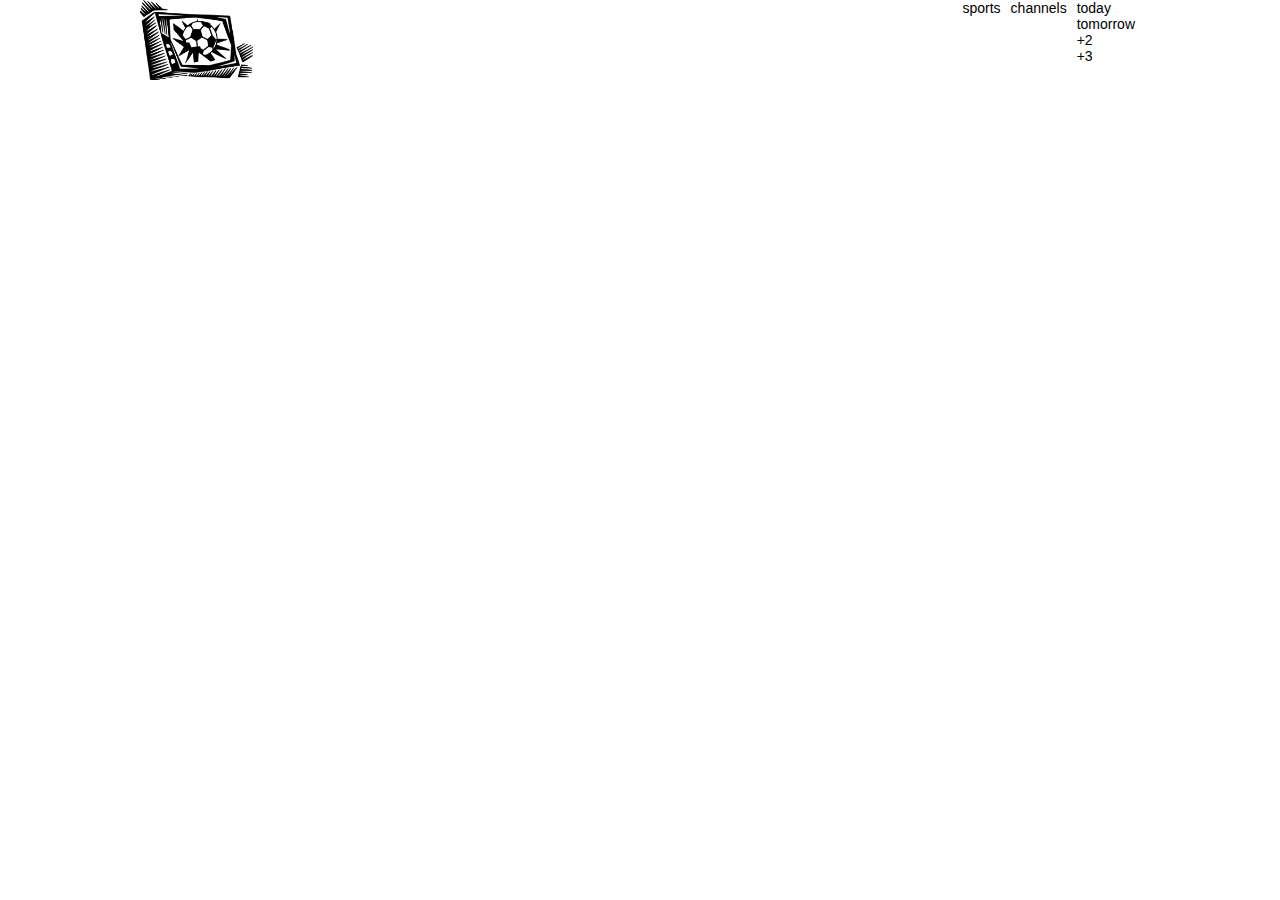
==== index.html @ 1da6aa52 "filters are working" ====
<!DOCTYPE html>
<html>
  <head>
    <title>Sports on TV</title>
		<meta name="viewport" content="width=device-width, initial-scale=1">
    <link rel="stylesheet" href="css/style.css" type="text/css">
    <script src="https://ajax.googleapis.com/ajax/libs/jquery/3.1.1/jquery.min.js"></script>
    <!-- <script src="https://cdnjs.cloudflare.com/ajax/libs/underscore.js/1.8.3/underscore-min.js"></script> -->

   </head>
  <body>
		<div id="header">
			<div id="logo"><img src="img/logo.png"></div>
			<div id="filter-buttons">
				<span id="day-filter-btn">
					<div class="today-select date-select">today</div>
					<div class="tomorrow-select date-select">tomorrow</div>
					<div class="two-select date-select">+2</div>
					<div class="three-select date-select">+3</div>
				</span>
				<span id="channel-filter-btn">channels</span>
				<span id="sport-filter-btn">sports</span>
			</div>
		</div>
		<div id="filter-containers">
      <div id="close-filters">X</div>
			<div id="match-filters">
				<div id="sport-filters"></div>
				<div id="channel-filters"></div>
				<div id="competition-filters"></div>
			</div>
		</div>
		<div id="match-list">
      <table id='match-table'></table>
    </div>
		<div id="loading"><img class="loader-img" src="img/cube.gif"></div>
		<script type="text/javascript" src="js/main.js"></script>
  </body>
</html>
---- css/style.css ----
body {
  width: 1000px;
  margin: auto;
  background-color: white;
  font-family: sans-serif;
  font-size: 14px;
}
@media only screen and (max-width: 1024px) {
    body {
        width: 730px;
    }
}
@media only screen and (max-width: 768px) {
    body {
        width: 100%;
        margin: auto 0;
    }
}

#loading {
  width: 100%;
  height: 100%;
  position: absolute;
  top: 0;
  left: 0;
  background-color: rgba(255, 255, 255, 0.8);
}

img.loader-img {
    top: 50%;
    left: 50%;
    position: relative;
    transform: translate(-60px, -60px);
}
#logo {
  float: left;
  padding-right: 10px;
}

#logo img {
  height: 80px;
}

div#close-filters {
  background-color: white;
  color: black;
  padding: 7px 10px;
  font-weight: bold;
  border-radius: 100px;
  border: 1px solid black;
  width: 10px;
  position: absolute;
  right: -15px;
  top: -15px;
}
@media only screen and (max-width: 768px) {
  div#close-filters {
    right: 0px;
  }
}

#filter-buttons span {
  float: right;
  padding: 0 5px;
}

span.filter {
  padding: 0 10px;
}

div#filter-containers, #sport-filters, #channel-filters, #competition-filters {
  display: none;
}

div#filter-containers {
  width: 1000px;
  position: absolute;
  margin-top: 20px;
}

div#match-filters {
    width: 250px;
    border: 1px solid black;
    padding: 5px;
    background-color: white;
    float: right;
}

@media only screen and (max-width: 1024px) {
  div#filter-containers {
    width: 730px;
  }
}
@media only screen and (max-width: 768px) {
  div#filter-containers {
    width: 100%;
  }
  div#match-filters {
      width: auto;
  }
}

div#match-list {
    width: 100%;
    margin: auto;
    text-align: center;
}

#header, table#match-table {
    width: 100%;
    margin: auto;
}

/*#header {
  height: 20px;
}*/

tr.match-tr {
    height: 100px;
    /*border-bottom: 1px solid grey;
    border-right: 1px solid grey;*/
    /*border-spacing:5em;*/
}

tr.tr-space {
    height: 20px;
}

td {
    padding: 5px;
}

td.match-time {
    font-size: 1.5em;
}


td .match-evt-match {
  font-size: 1.5em;
}
td .match-evt-competition {
  font-size: 1em;
}

td.match-channels {
  width: 140px;
}

td.competition-nfl-matches {
  background-color: blue;
  color: white;
}

@media only screen and (max-width: 600px) {
  td.match-time {
    display: block;
    padding-top: 20%;
    font-size: 1.2em;
  }
  td.match-sport {
    display: block;
  }
  td .match-evt-match {
    font-size: 1.2em;
  }
  td.match-channels {
    width: 80px;
  }
  .match-channels img {
    width: 60px;
  }
}

.filter-sport.visible, .filter-channel.visible, .filter-competition.visible {
  background-color: grey;
}
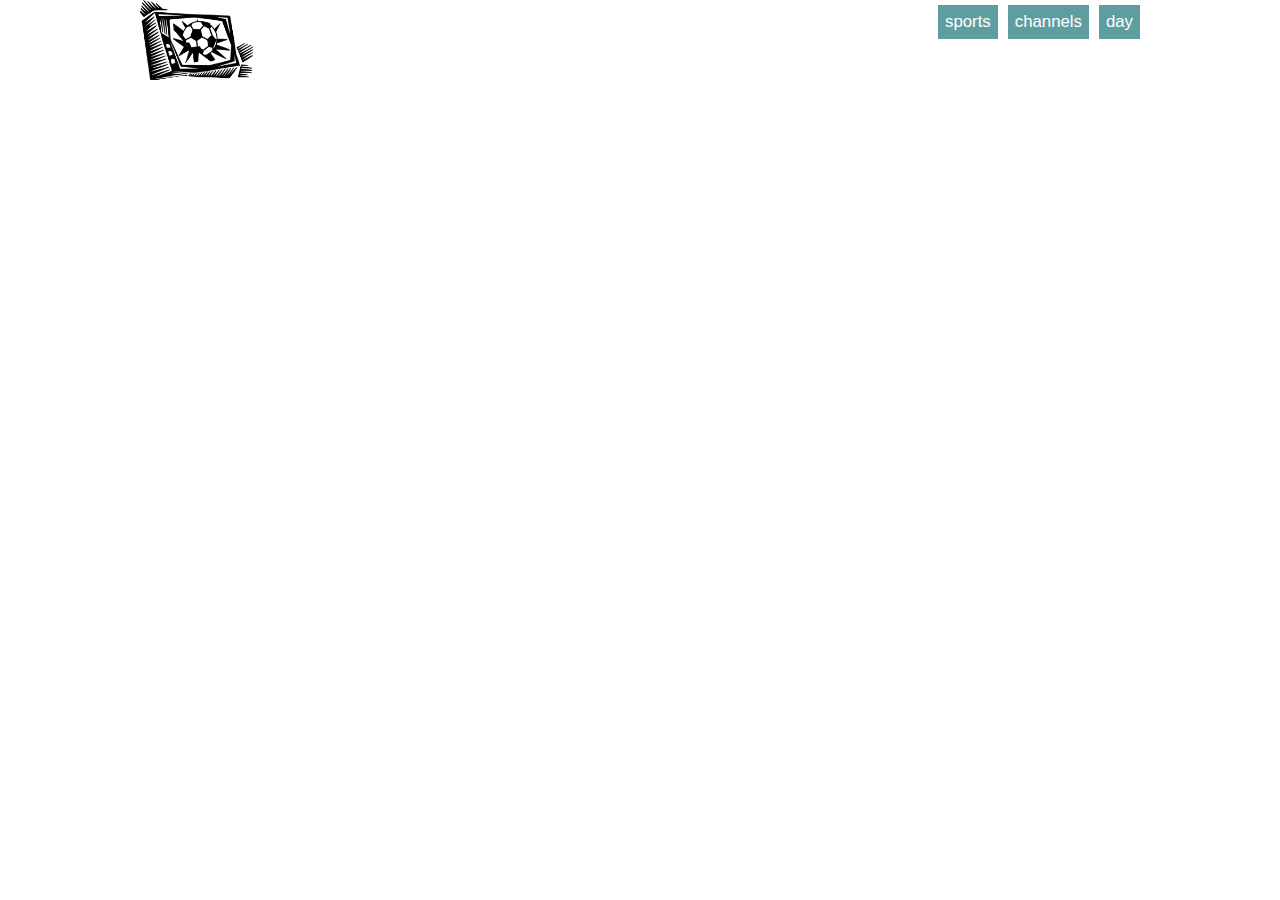
==== commit 855895e3: "days as normal filter" ====
--- a/index.html
+++ b/index.html
@@ -12,22 +12,24 @@
 		<div id="header">
 			<div id="logo"><img src="img/logo.png"></div>
 			<div id="filter-buttons">
-				<span id="day-filter-btn">
-					<div class="today-select date-select">today</div>
-					<div class="tomorrow-select date-select">tomorrow</div>
-					<div class="two-select date-select">+2</div>
-					<div class="three-select date-select">+3</div>
-				</span>
-				<span id="channel-filter-btn">channels</span>
+				<span id="day-filter-btn">day</span>
+        <span id="channel-filter-btn">channels</span>
 				<span id="sport-filter-btn">sports</span>
 			</div>
 		</div>
 		<div id="filter-containers">
       <div id="close-filters">X</div>
+      <div id="clear-filters">[-]</div>
 			<div id="match-filters">
 				<div id="sport-filters"></div>
 				<div id="channel-filters"></div>
 				<div id="competition-filters"></div>
+        <div id="day-filters">
+					<div class="today-select date-select filter">today</div>
+					<div class="tomorrow-select date-select filter">tomorrow</div>
+					<div class="two-select date-select filter">+2</div>
+					<div class="three-select date-select filter">+3</div>
+				</div>
 			</div>
 		</div>
 		<div id="match-list">
--- a/css/style.css
+++ b/css/style.css
@@ -41,48 +41,82 @@
   height: 80px;
 }
 
-div#close-filters {
+div#close-filters, div#clear-filters {
   background-color: white;
-  color: black;
-  padding: 7px 10px;
+  color: cadetblue;
+  padding: 6px 10px;
   font-weight: bold;
-  border-radius: 100px;
-  border: 1px solid black;
+  /*border-radius: 100px;*/
+  border: 2px solid cadetblue;
   width: 10px;
   position: absolute;
-  right: -15px;
-  top: -15px;
-}
-@media only screen and (max-width: 768px) {
-  div#close-filters {
-    right: 0px;
-  }
+  top: -10px;
+  cursor: pointer;
+}
+div#close-filters:hover, div#clear-filters:hover {
+  background-color: cadetblue;
+  color: white;
+}
+
+div#close-filters {
+  right: 0px;
+}
+
+div#clear-filters {
+  padding: 5px 14px 7px 9px;
+  right: 40px;
 }
 
 #filter-buttons span {
-  float: right;
-  padding: 0 5px;
-}
-
-span.filter {
-  padding: 0 10px;
+    float: right;
+    padding: 5px;
+    background: cadetblue;
+    color: white;
+    margin: 5px 0 5px 10px;
+    font-size: 1.2em;
+    border: 2px solid cadetblue;
+    cursor: pointer;
+}
+
+#filter-buttons span:hover {
+    background: white;
+    color: cadetblue;
+}
+
+.filter {
+    float: left;
+    padding: 5px;
+    margin: 5px;
+    color: white;
+    background-color: cadetblue;
+    border: 2px solid cadetblue;
+    cursor: pointer;
+}
+.filter:hover {
+    color: cadetblue;
+    background-color: white;
+}
+
+.filter img {
+  pointer-events: none;
 }
 
 div#filter-containers, #sport-filters, #channel-filters, #competition-filters {
   display: none;
+  padding-top: 5px;
 }
 
 div#filter-containers {
   width: 1000px;
   position: absolute;
-  margin-top: 20px;
+  margin-top: 55px;
 }
 
 div#match-filters {
     width: 250px;
-    border: 1px solid black;
-    padding: 5px;
-    background-color: white;
+    border: 2px solid cadetblue;
+    padding: 5px;
+    background-color: rgba(255, 255, 255, 0.8);
     float: right;
 }
 
@@ -117,13 +151,6 @@
 
 tr.match-tr {
     height: 100px;
-    /*border-bottom: 1px solid grey;
-    border-right: 1px solid grey;*/
-    /*border-spacing:5em;*/
-}
-
-tr.tr-space {
-    height: 20px;
 }
 
 td {
@@ -138,6 +165,7 @@
 td .match-evt-match {
   font-size: 1.5em;
 }
+
 td .match-evt-competition {
   font-size: 1em;
 }
@@ -172,5 +200,5 @@
 }
 
 .filter-sport.visible, .filter-channel.visible, .filter-competition.visible {
-  background-color: grey;
-}
+  background-color: teal;
+}
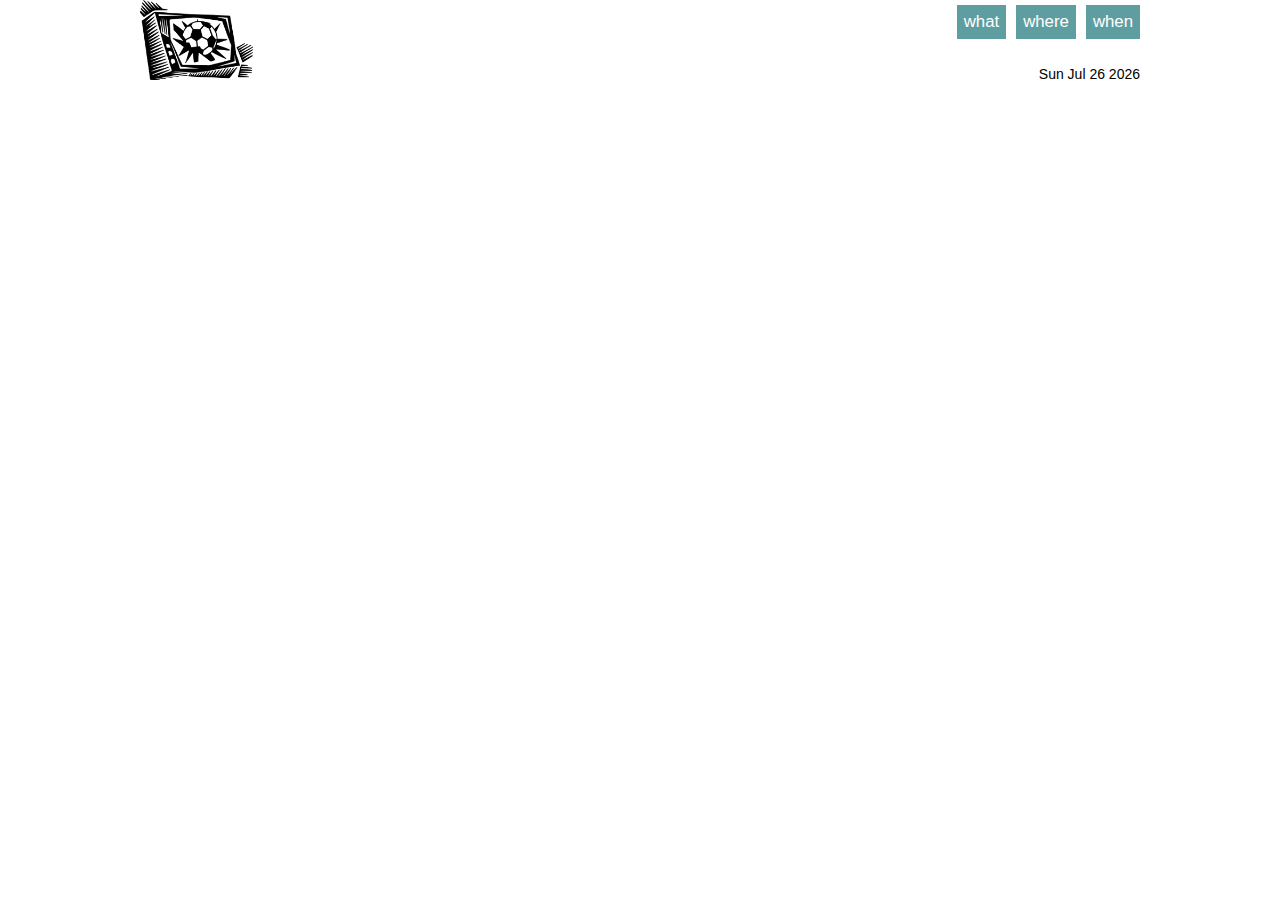
==== commit 510d3bc4: "add channel images" ====
--- a/index.html
+++ b/index.html
@@ -12,19 +12,20 @@
 		<div id="header">
 			<div id="logo"><img src="img/logo.png"></div>
 			<div id="filter-buttons">
-				<span id="day-filter-btn">day</span>
-        <span id="channel-filter-btn">channels</span>
-				<span id="sport-filter-btn">sports</span>
+				<span id="day-filter-btn" class="filter-btn" data-popup="day-filters">when</span>
+        <span id="channel-filter-btn" class="filter-btn" data-popup="channel-filters">where</span>
+				<span id="sport-filter-btn" class="filter-btn" data-popup="sport-filters">what</span>
+        <div id="date"></div>
 			</div>
 		</div>
 		<div id="filter-containers">
       <div id="close-filters">X</div>
       <div id="clear-filters">[-]</div>
 			<div id="match-filters">
-				<div id="sport-filters"></div>
-				<div id="channel-filters"></div>
-				<div id="competition-filters"></div>
-        <div id="day-filters">
+				<div id="sport-filters" class="filter-popup"></div>
+				<div id="channel-filters" class="filter-popup"></div>
+				<div id="competition-filters" class="filter-popup"></div>
+        <div id="day-filters" class="filter-popup">
 					<div class="today-select date-select filter">today</div>
 					<div class="tomorrow-select date-select filter">tomorrow</div>
 					<div class="two-select date-select filter">+2</div>
--- a/css/style.css
+++ b/css/style.css
@@ -50,12 +50,15 @@
   border: 2px solid cadetblue;
   width: 10px;
   position: absolute;
-  top: -10px;
+  top: -15px;
   cursor: pointer;
 }
-div#close-filters:hover, div#clear-filters:hover {
-  background-color: cadetblue;
-  color: white;
+
+@media only screen and (min-width : 992px) {
+  div#close-filters:hover, div#clear-filters:hover {
+    background-color: cadetblue;
+    color: white;
+  }
 }
 
 div#close-filters {
@@ -66,6 +69,12 @@
   padding: 5px 14px 7px 9px;
   right: 40px;
 }
+
+#filter-buttons {
+    width: 200px;
+    float: right;
+}
+
 
 #filter-buttons span {
     float: right;
@@ -78,9 +87,15 @@
     cursor: pointer;
 }
 
-#filter-buttons span:hover {
-    background: white;
-    color: cadetblue;
+#filter-buttons span.active {
+    background: teal;
+}
+
+@media only screen and (min-width : 992px) {
+  #filter-buttons span:hover {
+      background: white;
+      color: cadetblue;
+  }
 }
 
 .filter {
@@ -92,13 +107,15 @@
     border: 2px solid cadetblue;
     cursor: pointer;
 }
-.filter:hover {
-    color: cadetblue;
-    background-color: white;
-}
-
+@media only screen and (min-width : 992px) {
+  .filter:hover {
+      color: cadetblue;
+      background-color: white;
+  }
+}
 .filter img {
   pointer-events: none;
+  width: 75px;
 }
 
 div#filter-containers, #sport-filters, #channel-filters, #competition-filters {
@@ -109,11 +126,11 @@
 div#filter-containers {
   width: 1000px;
   position: absolute;
-  margin-top: 55px;
+  margin-top: 60px;
 }
 
 div#match-filters {
-    width: 250px;
+    width: 297px;
     border: 2px solid cadetblue;
     padding: 5px;
     background-color: rgba(255, 255, 255, 0.8);
@@ -132,6 +149,10 @@
   div#match-filters {
       width: auto;
   }
+}
+#date {
+  float: right;
+  margin-top: 22px;
 }
 
 div#match-list {
@@ -199,6 +220,6 @@
   }
 }
 
-.filter-sport.visible, .filter-channel.visible, .filter-competition.visible {
+.filter.visible {
   background-color: teal;
 }
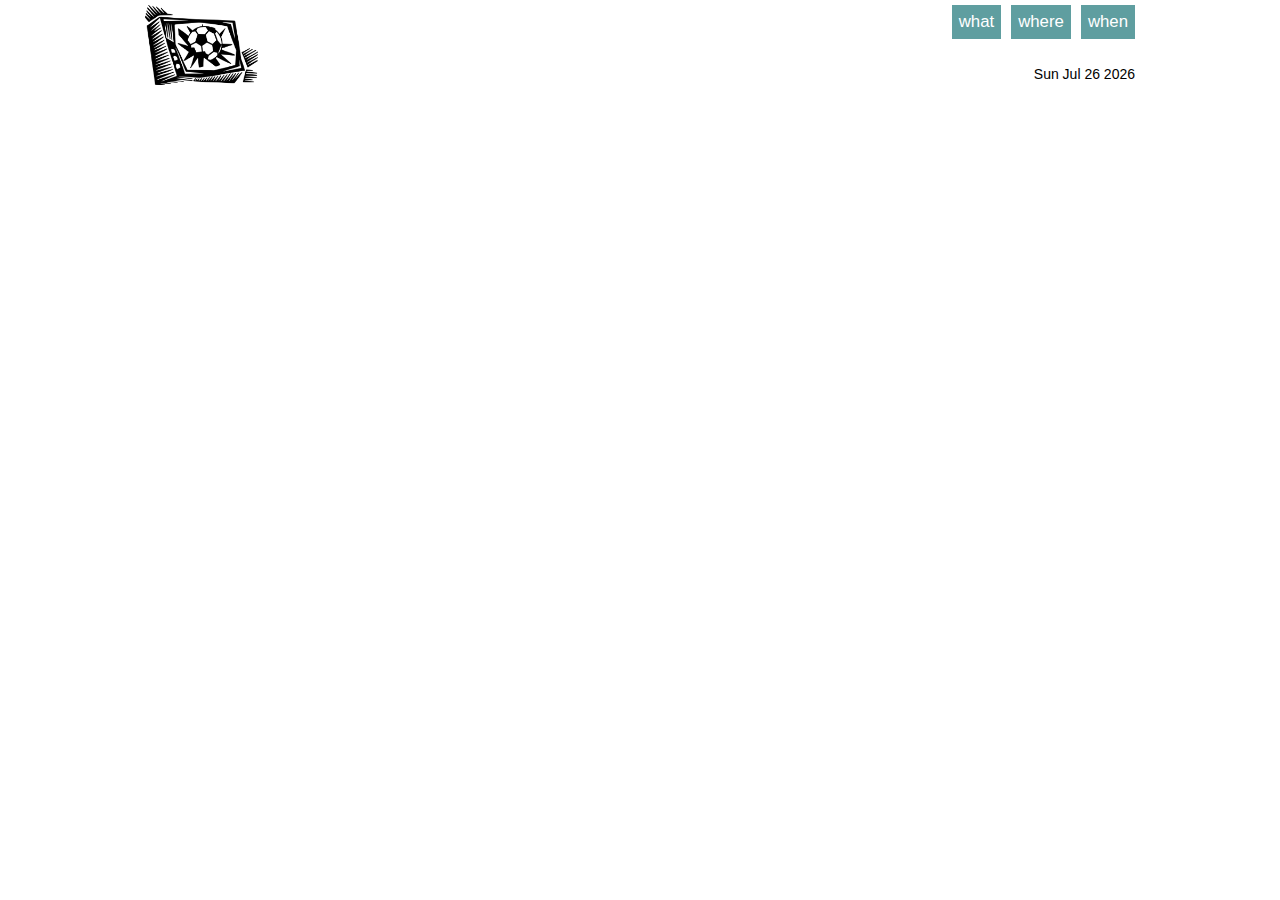
==== commit 26eb6825: "style matches with two channels" ====
--- a/index.html
+++ b/index.html
@@ -1,31 +1,30 @@
 <!DOCTYPE html>
 <html>
-  <head>
-    <title>Sports on TV</title>
+	<head>
+		<title>Sports on TV</title>
 		<meta name="viewport" content="width=device-width, initial-scale=1">
-    <link rel="stylesheet" href="css/style.css" type="text/css">
-    <script src="https://ajax.googleapis.com/ajax/libs/jquery/3.1.1/jquery.min.js"></script>
-    <!-- <script src="https://cdnjs.cloudflare.com/ajax/libs/underscore.js/1.8.3/underscore-min.js"></script> -->
-
-   </head>
-  <body>
+		<link rel="stylesheet" href="css/style.css" type="text/css">
+		<link rel="apple-touch-icon" href="apple-touch-icon.png">
+		<script src="https://ajax.googleapis.com/ajax/libs/jquery/3.1.1/jquery.min.js"></script>
+	 </head>
+	<body>
 		<div id="header">
 			<div id="logo"><img src="img/logo.png"></div>
 			<div id="filter-buttons">
 				<span id="day-filter-btn" class="filter-btn" data-popup="day-filters">when</span>
-        <span id="channel-filter-btn" class="filter-btn" data-popup="channel-filters">where</span>
+				<span id="channel-filter-btn" class="filter-btn" data-popup="channel-filters">where</span>
 				<span id="sport-filter-btn" class="filter-btn" data-popup="sport-filters">what</span>
-        <div id="date"></div>
+				<div id="date"></div>
 			</div>
 		</div>
 		<div id="filter-containers">
-      <div id="close-filters">X</div>
-      <div id="clear-filters">[-]</div>
+			<div id="close-filters">X</div>
+			<div id="clear-filters">[-]</div>
 			<div id="match-filters">
 				<div id="sport-filters" class="filter-popup"></div>
 				<div id="channel-filters" class="filter-popup"></div>
 				<div id="competition-filters" class="filter-popup"></div>
-        <div id="day-filters" class="filter-popup">
+				<div id="day-filters" class="filter-popup">
 					<div class="today-select date-select filter">today</div>
 					<div class="tomorrow-select date-select filter">tomorrow</div>
 					<div class="two-select date-select filter">+2</div>
@@ -34,9 +33,18 @@
 			</div>
 		</div>
 		<div id="match-list">
-      <table id='match-table'></table>
-    </div>
+			<table id='match-table'></table>
+		</div>
 		<div id="loading"><img class="loader-img" src="img/cube.gif"></div>
 		<script type="text/javascript" src="js/main.js"></script>
-  </body>
+		<script>
+			(function(i,s,o,g,r,a,m){i['GoogleAnalyticsObject']=r;i[r]=i[r]||function(){
+				(i[r].q=i[r].q||[]).push(arguments)},i[r].l=1*new Date();a=s.createElement(o),
+				m=s.getElementsByTagName(o)[0];a.async=1;a.src=g;m.parentNode.insertBefore(a,m)
+			})(window,document,'script','https://www.google-analytics.com/analytics.js','ga');
+			ga('create', 'UA-91310362-1', 'auto');
+			ga('send', 'pageview');
+			ga('send', 'event', 'Load day', 'day-0', 'initial!!label-load-day');
+		</script>
+	</body>
 </html>
--- a/css/style.css
+++ b/css/style.css
@@ -1,225 +1,236 @@
 body {
-  width: 1000px;
-  margin: auto;
-  background-color: white;
-  font-family: sans-serif;
-  font-size: 14px;
+	width: 1000px;
+	margin: auto;
+	background-color: white;
+	font-family: sans-serif;
+	font-size: 14px;
 }
 @media only screen and (max-width: 1024px) {
-    body {
-        width: 730px;
-    }
+		body {
+				width: 730px;
+		}
 }
 @media only screen and (max-width: 768px) {
-    body {
-        width: 100%;
-        margin: auto 0;
-    }
+		body {
+				width: 100%;
+				margin: auto 0;
+		}
 }
 
 #loading {
-  width: 100%;
-  height: 100%;
-  position: absolute;
-  top: 0;
-  left: 0;
-  background-color: rgba(255, 255, 255, 0.8);
+	width: 100%;
+	height: 100%;
+	position: absolute;
+	top: 0;
+	left: 0;
+	background-color: rgba(255, 255, 255, 0.8);
 }
 
 img.loader-img {
-    top: 50%;
-    left: 50%;
-    position: relative;
-    transform: translate(-60px, -60px);
+		top: 50%;
+		left: 50%;
+		position: relative;
+		transform: translate(-60px, -60px);
 }
 #logo {
-  float: left;
-  padding-right: 10px;
+	float: left;
+	padding: 5px;
 }
 
 #logo img {
-  height: 80px;
+	height: 80px;
 }
 
 div#close-filters, div#clear-filters {
-  background-color: white;
-  color: cadetblue;
-  padding: 6px 10px;
-  font-weight: bold;
-  /*border-radius: 100px;*/
-  border: 2px solid cadetblue;
-  width: 10px;
-  position: absolute;
-  top: -15px;
-  cursor: pointer;
+	background-color: white;
+	color: cadetblue;
+	padding: 6px 10px;
+	font-weight: bold;
+	border: 2px solid cadetblue;
+	width: 10px;
+	position: absolute;
+	top: -15px;
+	cursor: pointer;
 }
 
 @media only screen and (min-width : 992px) {
-  div#close-filters:hover, div#clear-filters:hover {
-    background-color: cadetblue;
-    color: white;
-  }
+	div#close-filters:hover, div#clear-filters:hover {
+		background-color: cadetblue;
+		color: white;
+	}
 }
 
 div#close-filters {
-  right: 0px;
+	right: 0px;
 }
 
 div#clear-filters {
-  padding: 5px 14px 7px 9px;
-  right: 40px;
+	padding: 5px 14px 7px 9px;
+	right: 40px;
 }
 
 #filter-buttons {
-    width: 200px;
-    float: right;
+		width: 200px;
+		float: right;
+		padding-right: 5px;
 }
 
 
 #filter-buttons span {
-    float: right;
-    padding: 5px;
-    background: cadetblue;
-    color: white;
-    margin: 5px 0 5px 10px;
-    font-size: 1.2em;
-    border: 2px solid cadetblue;
-    cursor: pointer;
+		float: right;
+		padding: 5px;
+		background: cadetblue;
+		color: white;
+		margin: 5px 0 5px 10px;
+		font-size: 1.2em;
+		border: 2px solid cadetblue;
+		cursor: pointer;
 }
 
 #filter-buttons span.active {
-    background: teal;
+		background: teal;
 }
 
 @media only screen and (min-width : 992px) {
-  #filter-buttons span:hover {
-      background: white;
-      color: cadetblue;
-  }
+	#filter-buttons span:hover {
+			background: white;
+			color: cadetblue;
+	}
 }
 
 .filter {
-    float: left;
-    padding: 5px;
-    margin: 5px;
-    color: white;
-    background-color: cadetblue;
-    border: 2px solid cadetblue;
-    cursor: pointer;
+		float: left;
+		padding: 5px;
+		margin: 5px;
+		color: white;
+		background-color: cadetblue;
+		border: 2px solid cadetblue;
+		cursor: pointer;
 }
 @media only screen and (min-width : 992px) {
-  .filter:hover {
-      color: cadetblue;
-      background-color: white;
-  }
+	.filter:hover {
+			color: cadetblue;
+			background-color: white;
+	}
 }
 .filter img {
-  pointer-events: none;
-  width: 75px;
-}
-
-div#filter-containers, #sport-filters, #channel-filters, #competition-filters {
-  display: none;
-  padding-top: 5px;
+	pointer-events: none;
+	width: 75px;
+}
+
+div#filter-containers, #sport-filters, #channel-filters, #competition-filters, #day-filters {
+	display: none;
+	padding-top: 5px;
 }
 
 div#filter-containers {
-  width: 1000px;
-  position: absolute;
-  margin-top: 60px;
+	width: 1000px;
+	position: absolute;
+	margin-top: 60px;
 }
 
 div#match-filters {
-    width: 297px;
-    border: 2px solid cadetblue;
-    padding: 5px;
-    background-color: rgba(255, 255, 255, 0.8);
-    float: right;
+		width: 297px;
+		border: 2px solid cadetblue;
+		padding: 5px;
+		background-color: rgba(255, 255, 255, 0.8);
+		float: right;
 }
 
 @media only screen and (max-width: 1024px) {
-  div#filter-containers {
-    width: 730px;
-  }
+	div#filter-containers {
+		width: 730px;
+	}
 }
 @media only screen and (max-width: 768px) {
-  div#filter-containers {
-    width: 100%;
-  }
-  div#match-filters {
-      width: auto;
-  }
+	div#filter-containers {
+		width: 100%;
+	}
+	div#match-filters {
+			width: auto;
+	}
 }
 #date {
-  float: right;
-  margin-top: 22px;
+	float: right;
+	margin-top: 22px;
 }
 
 div#match-list {
-    width: 100%;
-    margin: auto;
-    text-align: center;
+		width: 100%;
+		margin: auto;
+		text-align: center;
 }
 
 #header, table#match-table {
-    width: 100%;
-    margin: auto;
-}
-
-/*#header {
-  height: 20px;
-}*/
+		width: 100%;
+		margin: auto;
+		border-collapse: collapse;
+}
 
 tr.match-tr {
-    height: 100px;
+		height: 100px;
+		border-top: 2px solid teal;
 }
 
 td {
-    padding: 5px;
+		padding: 5px;
 }
 
 td.match-time {
-    font-size: 1.5em;
+		font-size: 1.5em;
 }
 
 
 td .match-evt-match {
-  font-size: 1.5em;
+	font-size: 1.5em;
 }
 
 td .match-evt-competition {
-  font-size: 1em;
+	font-size: 1em;
 }
 
 td.match-channels {
-  width: 140px;
+	width: 140px;
+}
+
+td.match-channels.multiple-channels.multiple-channels-2 img {
+	width: 66px;
+	padding: 0 2px;
+}
+
+td.match-channels.multiple-channels.multiple-channels-3 img {
+	width: 42px;
+	padding: 0 2px;
 }
 
 td.competition-nfl-matches {
-  background-color: blue;
-  color: white;
+	background-color: blue;
+	color: white;
 }
 
 @media only screen and (max-width: 600px) {
-  td.match-time {
-    display: block;
-    padding-top: 20%;
-    font-size: 1.2em;
-  }
-  td.match-sport {
-    display: block;
-  }
-  td .match-evt-match {
-    font-size: 1.2em;
-  }
-  td.match-channels {
-    width: 80px;
-  }
-  .match-channels img {
-    width: 60px;
-  }
+	td.match-time {
+		display: block;
+		padding-top: 20%;
+		font-size: 1.2em;
+	}
+	td.match-sport {
+		display: block;
+	}
+	td .match-evt-match {
+		font-size: 1.2em;
+	}
+	td.match-channels {
+		width: 80px;
+	}
+	td.match-channels img, td.match-channels.multiple-channels.multiple-channels-2 img {
+		width: 60px;
+	}
+	td.match-channels img, td.match-channels.multiple-channels.multiple-channels-3 img {
+		width: 37px;
+	}
 }
 
 .filter.visible {
-  background-color: teal;
-}
+	background-color: teal;
+}
